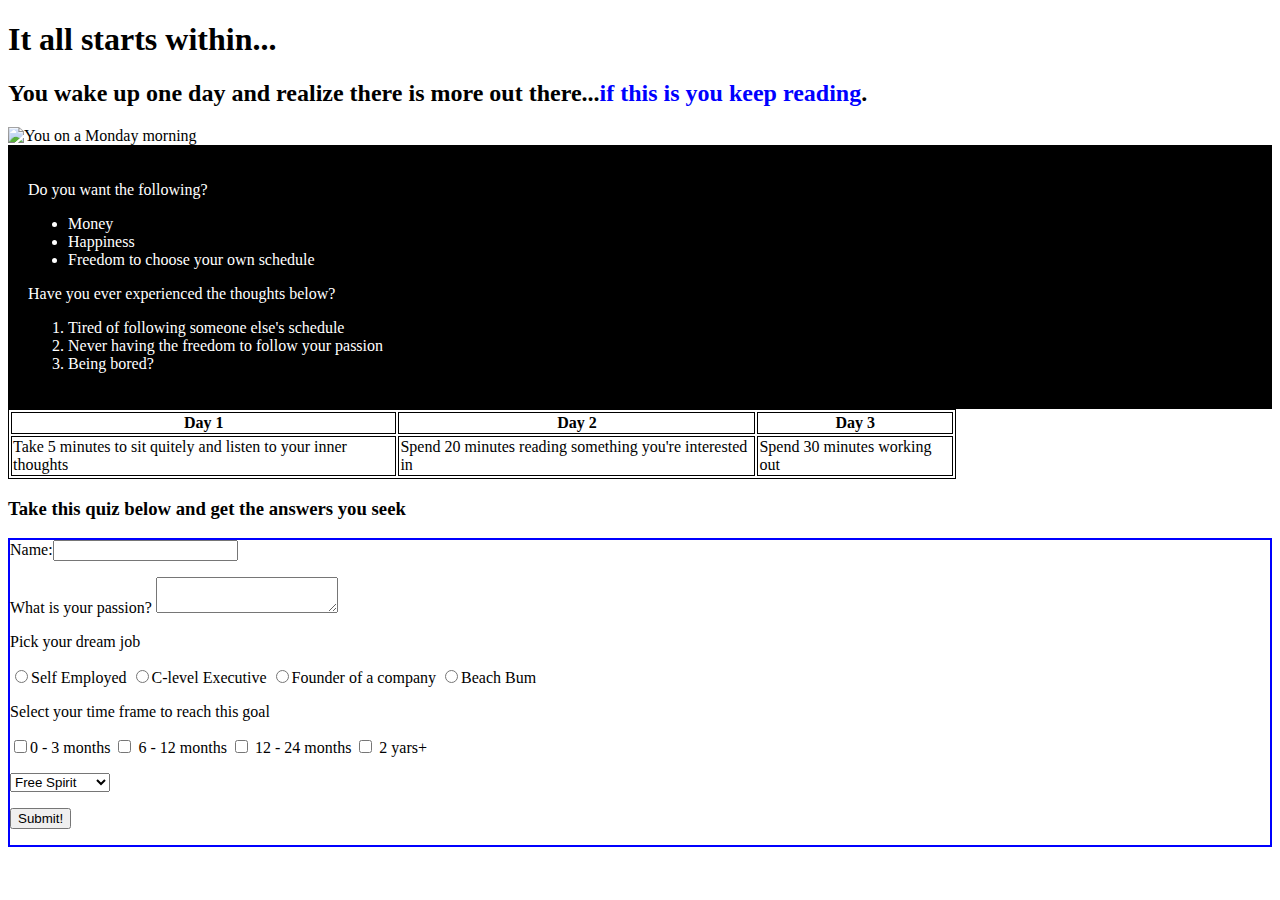
==== fake_blog.html @ 591d6732 "indented html for assignment 1" ====
<!DOCTYPE html>
<html lang="en">
	<head>
  		<title>Fake it til you make it</title>
  		<meta charset="utf-8">
  		<meta name="Sometimes you have to envision the life you want and live as if its reality">
	</head>
	<style>
	table, th, td 
		{
		border: 1px solid black;
		}
	form
		{
			border: 2px solid blue;
		}
	</style>
	<body>

 		<h1> It all starts within...  </h1>
 		<h2> You wake up one day and realize there is more out there...<span style="color:blue">if this is you keep reading</span>.</h2>
 		<img src="https://cdn.meme.am/images/300x/11894943.jpg" alt="You on a Monday morning">

 		<div style="background-color:black;color:white;padding:20px;">
 			<p> Do you want the following?</p>
 			<ul>
 				<li>Money</li>
 				<li>Happiness</li>
 				<li>Freedom to choose your own schedule</li>
 			</ul>
 			<p> Have you ever experienced the thoughts below?</p> 
 			<ol> 
 				<li> Tired of following someone else's schedule</li>
 				<li> Never having the freedom to follow your passion</li>
 				<li> Being bored?</li>
 		 	</ol>
 		</div>

		<table style="width:75%">
			<tr>
				<th>Day 1</th>
				<th>Day 2</th>
				<th>Day 3</th>
			</tr>
			<tr>
				<td>Take 5 minutes to sit quitely and listen to your inner thoughts</td>
				<td>Spend 20 minutes reading something you're interested in</td>
				<td>Spend 30 minutes working out</td>
			</tr>
		</table>
            <p>
			<h3>Take this quiz below and get the answers you seek</h3>
			<form action -"process.php" method="post">
				<label>Name:<input type="text" name="name"</label> 
				<p>
				<label>What is your passion? <textarea name="description"></textarea></label>
				<p>
				<p>Pick your dream job</p>
				<label><input type="radio" name="job" value="Self-Employed">Self Employed</label>
				<label><input type="radio" name="job" value="C-level executive">C-level Executive</label>
				<label><input type="radio" name="job" value="Founder of a company">Founder of a company</label>
				<label><input type="radio" name="job" value="Beach bum">Beach Bum</label>

				<p>Select your time frame to reach this goal</p>
				<label><input type="checkbox" name="timeframe" value="0-3 months">0 - 3 months</label>
				<label><input type="checkbox" name="timeframe" value="6-12 months"> 6 - 12 months</label>
				<label><input type="checkbox" name="timeframe" value="12 - 24 months"> 12 - 24 months</label>
				<label><input type="checkbox" name="timeframe" value="2 years+"> 2 yars+</label>
				<p>
				<select name="personality">
					<option value="free_spirit">Free Spirit</option>
					<option value="conservative"> Conservative</option>
				</select>
				<p>
				<input type="submit" value="Submit!">
			</form>


	</body
</html>
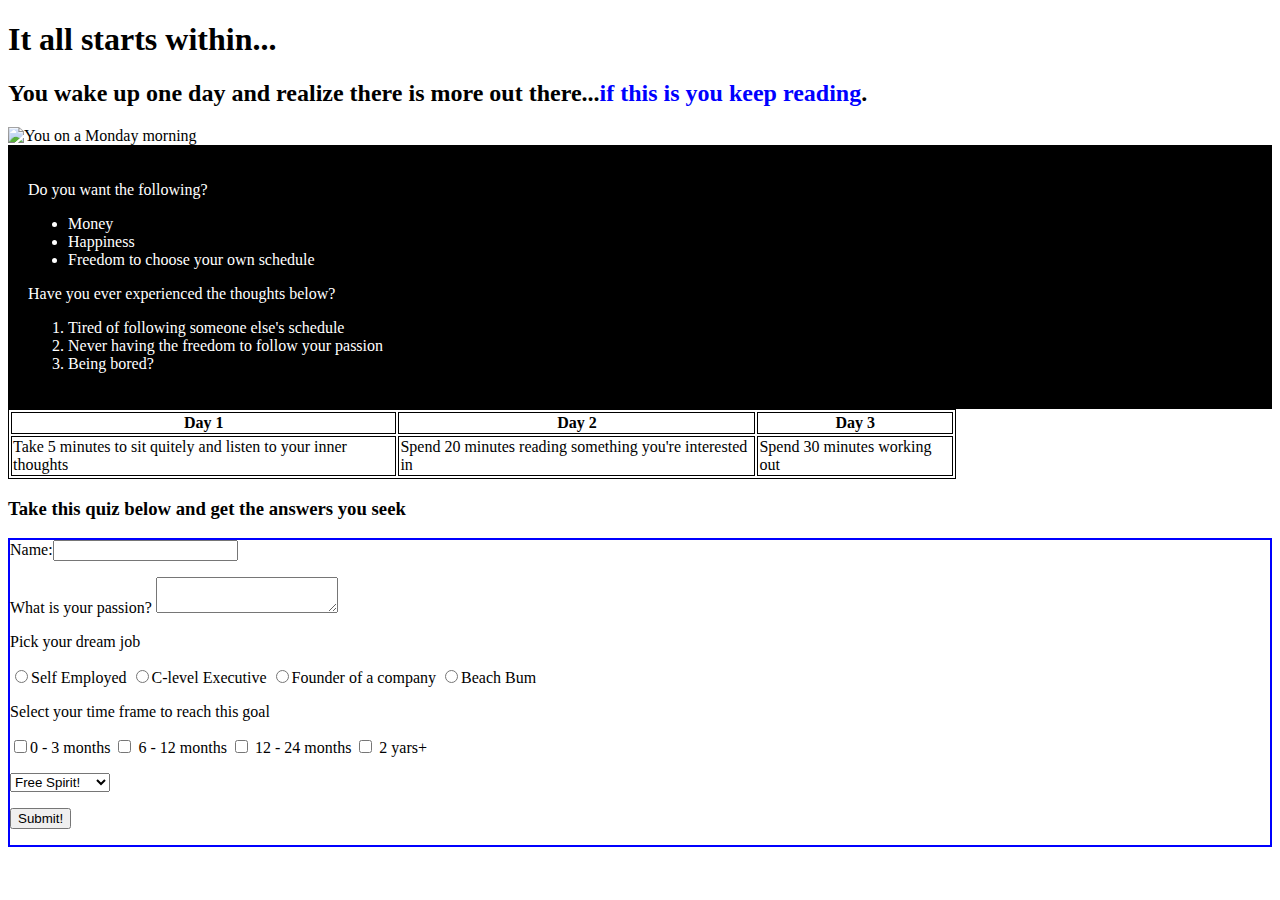
==== commit 713cba2c: "updated syntax of fake_blog.html" ====
--- a/fake_blog.html
+++ b/fake_blog.html
@@ -6,7 +6,7 @@
   		<meta name="Sometimes you have to envision the life you want and live as if its reality">
 	</head>
 	<style>
-	table, th, td 
+	table, th, td
 		{
 		border: 1px solid black;
 		}
@@ -28,8 +28,8 @@
  				<li>Happiness</li>
  				<li>Freedom to choose your own schedule</li>
  			</ul>
- 			<p> Have you ever experienced the thoughts below?</p> 
- 			<ol> 
+ 			<p> Have you ever experienced the thoughts below?</p>
+ 			<ol>
  				<li> Tired of following someone else's schedule</li>
  				<li> Never having the freedom to follow your passion</li>
  				<li> Being bored?</li>
@@ -51,7 +51,7 @@
             <p>
 			<h3>Take this quiz below and get the answers you seek</h3>
 			<form action -"process.php" method="post">
-				<label>Name:<input type="text" name="name"</label> 
+				<label>Name:<input type="text" name="name"</label>
 				<p>
 				<label>What is your passion? <textarea name="description"></textarea></label>
 				<p>
@@ -68,7 +68,7 @@
 				<label><input type="checkbox" name="timeframe" value="2 years+"> 2 yars+</label>
 				<p>
 				<select name="personality">
-					<option value="free_spirit">Free Spirit</option>
+					<option value="free_spirit">Free Spirit!</option>
 					<option value="conservative"> Conservative</option>
 				</select>
 				<p>
